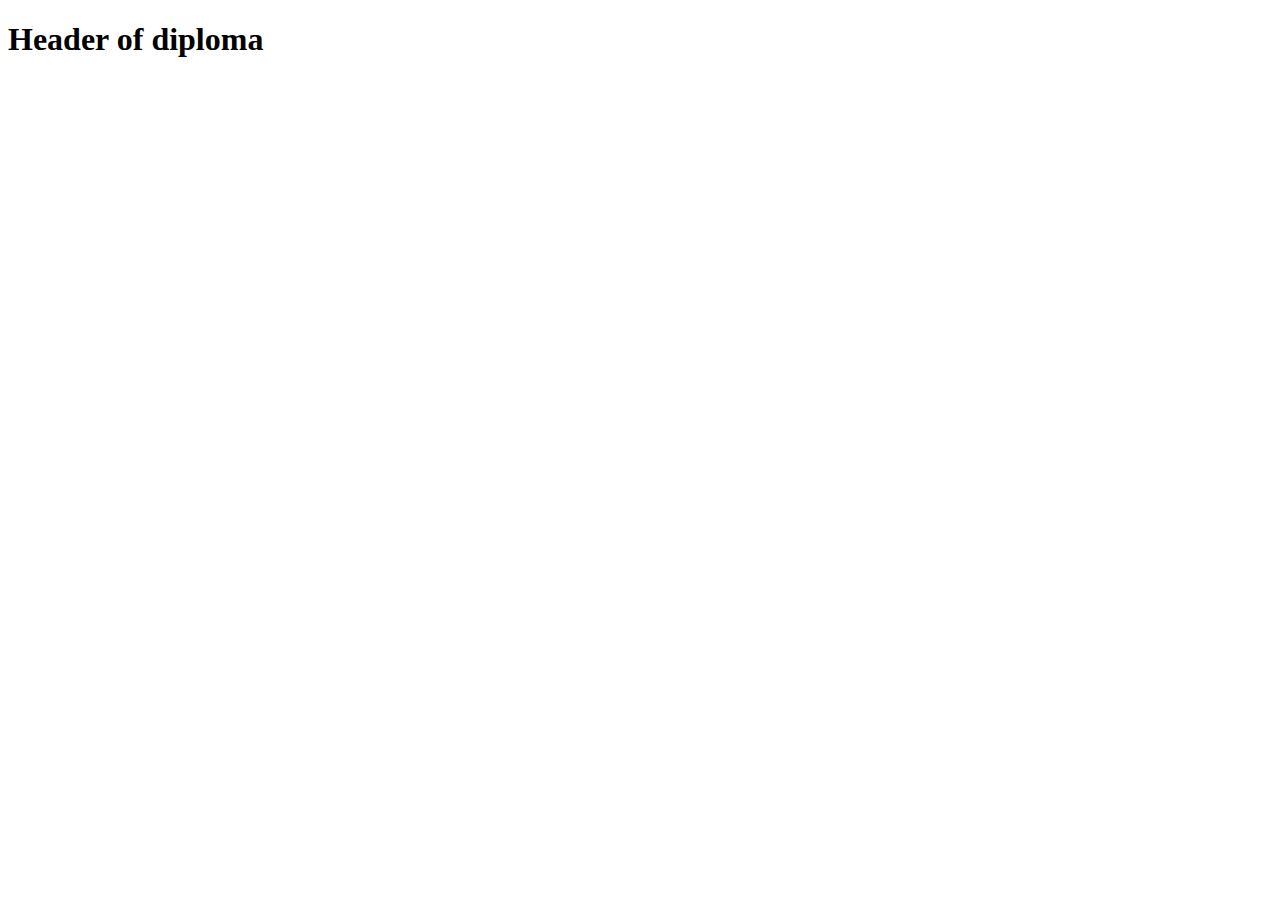
==== lesson-4/index.html @ a26e6635 "add header of diploma" ====
<!DOCTYPE html>
<html lang="en">
<head>
    <meta charset="UTF-8">
    <meta http-equiv="X-UA-Compatible" content="IE=edge">
    <meta name="viewport" content="width=device-width, initial-scale=1.0">
    <title>Something</title>
</head>
<body>
    <h1>Header of diploma</h1>
</body>
</html>
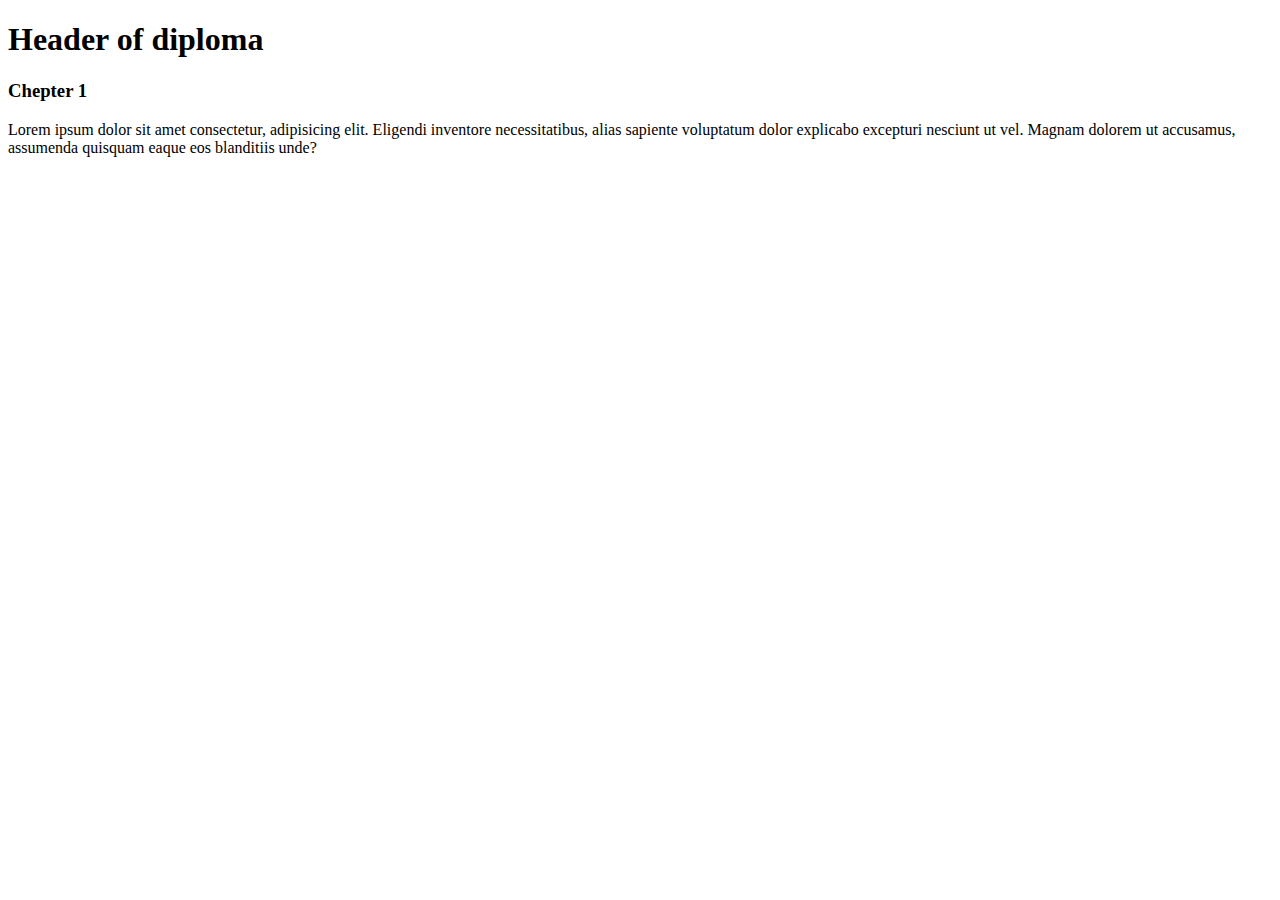
==== commit 5bd86063: "add 1 chepter" ====
--- a/lesson-4/index.html
+++ b/lesson-4/index.html
@@ -8,5 +8,7 @@
 </head>
 <body>
     <h1>Header of diploma</h1>
+    <h3>Chepter 1</h3>
+    <p>Lorem ipsum dolor sit amet consectetur, adipisicing elit. Eligendi inventore necessitatibus, alias sapiente voluptatum dolor explicabo excepturi nesciunt ut vel. Magnam dolorem ut accusamus, assumenda quisquam eaque eos blanditiis unde?</p>
 </body>
 </html>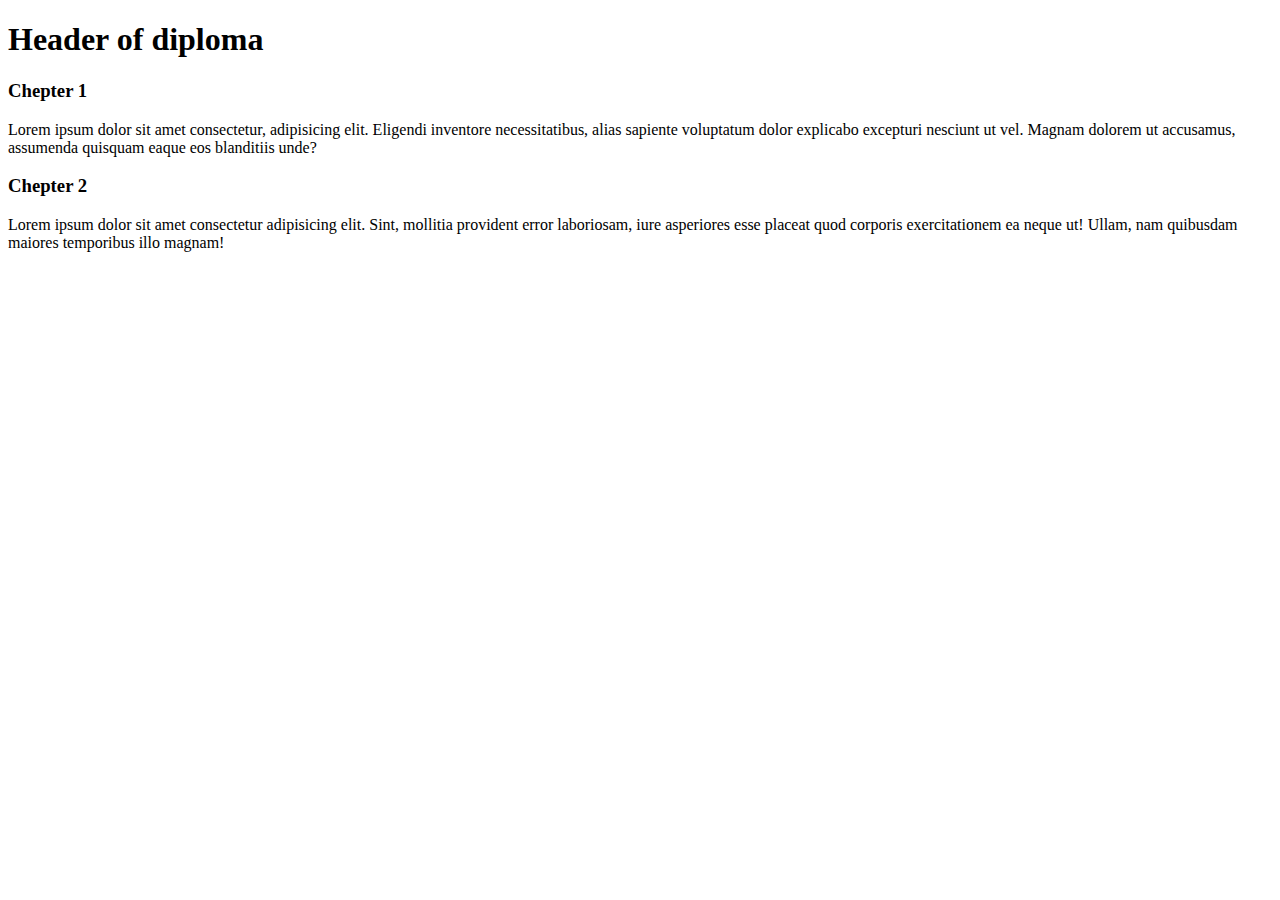
==== commit 3fc46b50: "add 2 chepter" ====
--- a/lesson-4/index.html
+++ b/lesson-4/index.html
@@ -10,5 +10,7 @@
     <h1>Header of diploma</h1>
     <h3>Chepter 1</h3>
     <p>Lorem ipsum dolor sit amet consectetur, adipisicing elit. Eligendi inventore necessitatibus, alias sapiente voluptatum dolor explicabo excepturi nesciunt ut vel. Magnam dolorem ut accusamus, assumenda quisquam eaque eos blanditiis unde?</p>
+    <h3>Chepter 2</h3>
+    <p>Lorem ipsum dolor sit amet consectetur adipisicing elit. Sint, mollitia provident error laboriosam, iure asperiores esse placeat quod corporis exercitationem ea neque ut! Ullam, nam quibusdam maiores temporibus illo magnam!</p>
 </body>
 </html>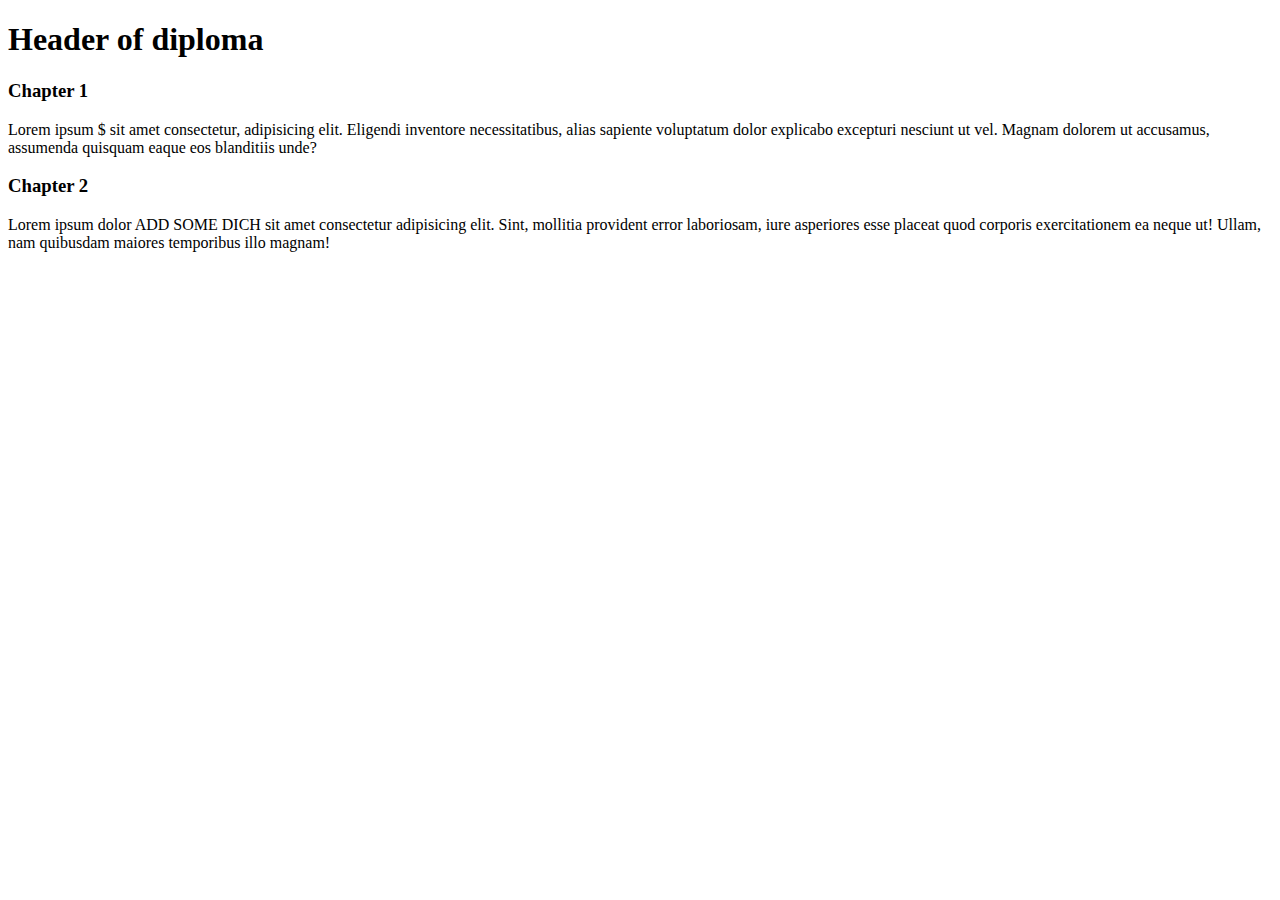
==== commit fa0c6a06: "add empty line" ====
--- a/lesson-4/index.html
+++ b/lesson-4/index.html
@@ -8,9 +8,10 @@
 </head>
 <body>
     <h1>Header of diploma</h1>
-    <h3>Chepter 1</h3>
-    <p>Lorem ipsum dolor sit amet consectetur, adipisicing elit. Eligendi inventore necessitatibus, alias sapiente voluptatum dolor explicabo excepturi nesciunt ut vel. Magnam dolorem ut accusamus, assumenda quisquam eaque eos blanditiis unde?</p>
-    <h3>Chepter 2</h3>
-    <p>Lorem ipsum dolor sit amet consectetur adipisicing elit. Sint, mollitia provident error laboriosam, iure asperiores esse placeat quod corporis exercitationem ea neque ut! Ullam, nam quibusdam maiores temporibus illo magnam!</p>
+    <h3>Chapter 1</h3>
+    <p>Lorem ipsum $ sit amet consectetur, adipisicing elit. Eligendi inventore necessitatibus, alias sapiente voluptatum dolor explicabo excepturi nesciunt ut vel. Magnam dolorem ut accusamus, assumenda quisquam eaque eos blanditiis unde?</p>
+    <h3>Chapter 2</h3>
+    <p>Lorem ipsum dolor  ADD SOME DICH sit amet consectetur adipisicing elit. Sint, mollitia provident error laboriosam, iure asperiores esse placeat quod corporis exercitationem ea neque ut! Ullam, nam quibusdam maiores temporibus illo magnam!</p>
+    
 </body>
 </html>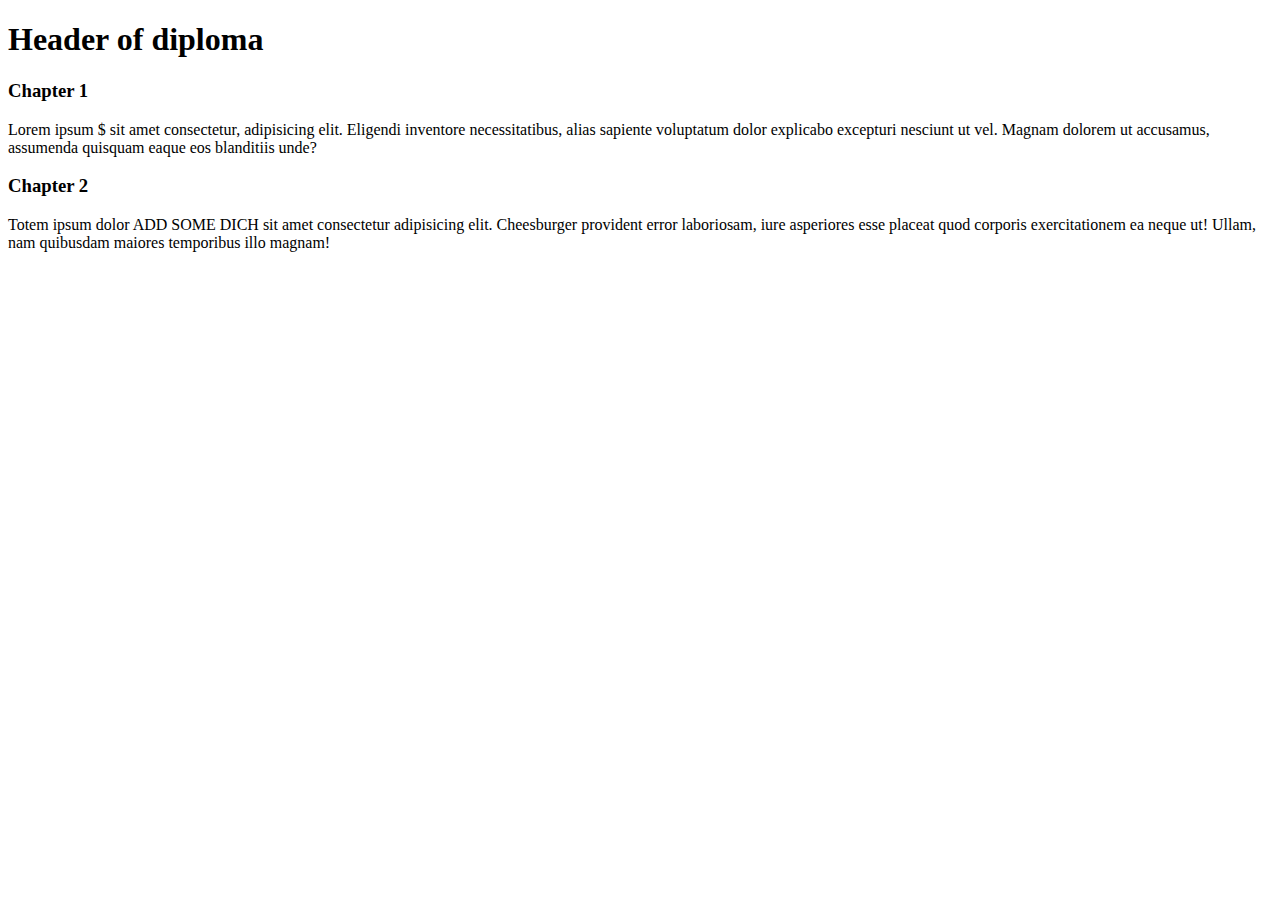
==== commit 6bb3a141: "changes from main person" ====
--- a/lesson-4/index.html
+++ b/lesson-4/index.html
@@ -11,7 +11,7 @@
     <h3>Chapter 1</h3>
     <p>Lorem ipsum $ sit amet consectetur, adipisicing elit. Eligendi inventore necessitatibus, alias sapiente voluptatum dolor explicabo excepturi nesciunt ut vel. Magnam dolorem ut accusamus, assumenda quisquam eaque eos blanditiis unde?</p>
     <h3>Chapter 2</h3>
-    <p>Lorem ipsum dolor  ADD SOME DICH sit amet consectetur adipisicing elit. Sint, mollitia provident error laboriosam, iure asperiores esse placeat quod corporis exercitationem ea neque ut! Ullam, nam quibusdam maiores temporibus illo magnam!</p>
+    <p>Totem ipsum dolor  ADD SOME DICH sit amet consectetur adipisicing elit. Cheesburger provident error laboriosam, iure asperiores esse placeat quod corporis exercitationem ea neque ut! Ullam, nam quibusdam maiores temporibus illo magnam!</p>
     
 </body>
 </html>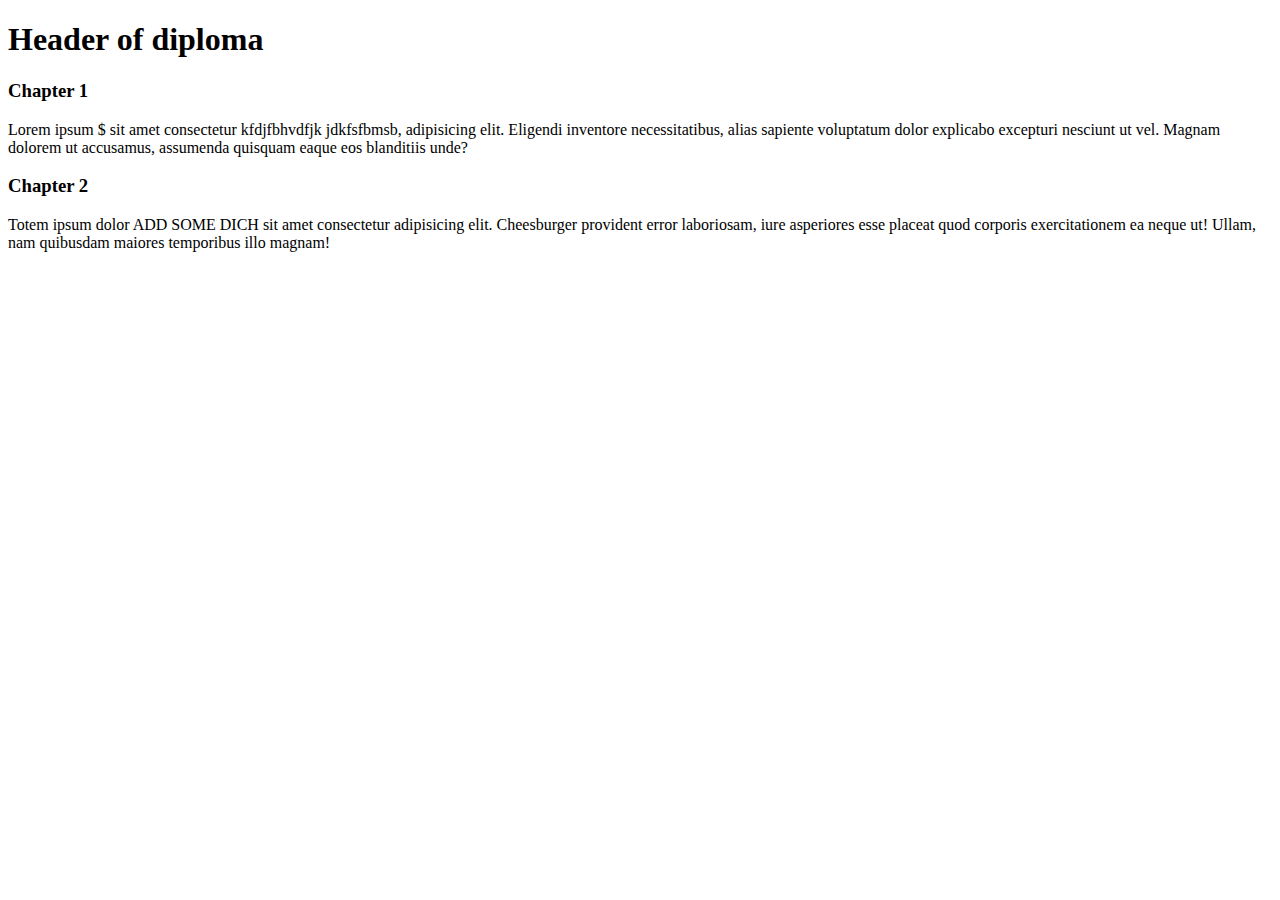
==== commit 0a24cf76: "Merge pull request #1 from ElizabethMedvedeva/add_person" ====
--- a/lesson-4/index.html
+++ b/lesson-4/index.html
@@ -9,7 +9,7 @@
 <body>
     <h1>Header of diploma</h1>
     <h3>Chapter 1</h3>
-    <p>Lorem ipsum $ sit amet consectetur, adipisicing elit. Eligendi inventore necessitatibus, alias sapiente voluptatum dolor explicabo excepturi nesciunt ut vel. Magnam dolorem ut accusamus, assumenda quisquam eaque eos blanditiis unde?</p>
+    <p>Lorem ipsum $ sit amet consectetur kfdjfbhvdfjk jdkfsfbmsb, adipisicing elit. Eligendi inventore necessitatibus, alias sapiente voluptatum dolor explicabo excepturi nesciunt ut vel. Magnam dolorem ut accusamus, assumenda quisquam eaque eos blanditiis unde?</p>
     <h3>Chapter 2</h3>
     <p>Totem ipsum dolor  ADD SOME DICH sit amet consectetur adipisicing elit. Cheesburger provident error laboriosam, iure asperiores esse placeat quod corporis exercitationem ea neque ut! Ullam, nam quibusdam maiores temporibus illo magnam!</p>
     
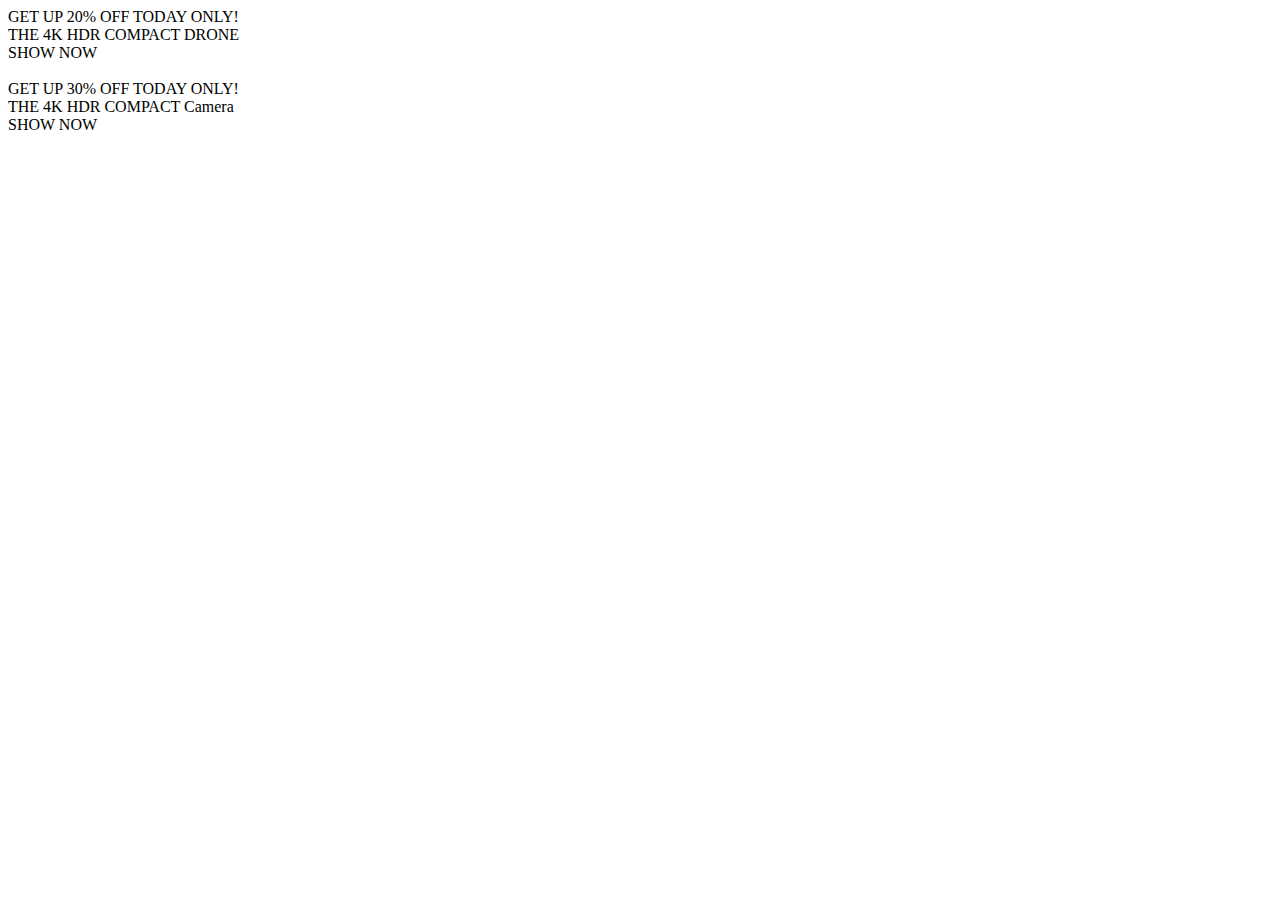
==== commit 7f9a1de3: "lesson 4 start" ====
--- a/lesson-4/index.html
+++ b/lesson-4/index.html
@@ -1,17 +1,58 @@
 <!DOCTYPE html>
 <html lang="en">
+
 <head>
-    <meta charset="UTF-8">
-    <meta http-equiv="X-UA-Compatible" content="IE=edge">
-    <meta name="viewport" content="width=device-width, initial-scale=1.0">
-    <title>Something</title>
+    <meta charset="UTF-8" />
+    <meta http-equiv="X-UA-Compatible" content="IE=edge" />
+    <meta name="viewport" content="width=device-width, initial-scale=1.0" />
+    <title>Special Offer</title>
+    <link href="/Users/elizabethmedvedeva/TeachMeSkills/lesson-4/index.css" rel="stylesheet" />
+    <link href="/Users/elizabethmedvedeva/TeachMeSkills/lesson-4/reset.css" rel="stylesheet" />
 </head>
+
 <body>
-    <h1>Header of diploma</h1>
-    <h3>Chapter 1</h3>
-    <p>Lorem ipsum $ sit amet consectetur kfdjfbhvdfjk jdkfsfbmsb, adipisicing elit. Eligendi inventore necessitatibus, alias sapiente voluptatum dolor explicabo excepturi nesciunt ut vel. Magnam dolorem ut accusamus, assumenda quisquam eaque eos blanditiis unde?</p>
-    <h3>Chapter 2</h3>
-    <p>Totem ipsum dolor  ADD SOME DICH sit amet consectetur adipisicing elit. Cheesburger provident error laboriosam, iure asperiores esse placeat quod corporis exercitationem ea neque ut! Ullam, nam quibusdam maiores temporibus illo magnam!</p>
-    
+    <section class="special">
+        <div class="container">
+            <div class="wrapper">
+                <div class="card">
+                    <div class="card__body">
+                        <div class="card__text">
+                            <div class="card__percent">
+                                <text>GET UP 20% OFF TODAY ONLY!</text>
+                            </div>
+                            <div class="card__header">
+                                <text>THE 4K HDR COMPACT DRONE</text>
+                            </div>
+                            <div class="card__show">
+                                <text>SHOW NOW</text>
+                            </div>
+                        </div>
+                        <div class="card__image">
+                            <img src="" alt="" />
+                        </div>
+                    </div>
+                    <div class="card">
+                        <div class="card__body">
+                            <div class="card__text">
+                                <div class="card__percent">
+                                    <text>GET UP 30% OFF TODAY ONLY!</text>
+                                </div>
+                                <div class="card__header">
+                                    <text>THE 4K HDR COMPACT Camera</text>
+                                </div>
+                                <div class="card__show">
+                                    <text>SHOW NOW</text>
+                                </div>
+                            </div>
+                            <div class="card__image">
+                                <img src="" alt="" />
+                            </div>
+                        </div>
+                    </div>
+                </div>
+            </div>
+        </div>
+    </section>
 </body>
+
 </html>